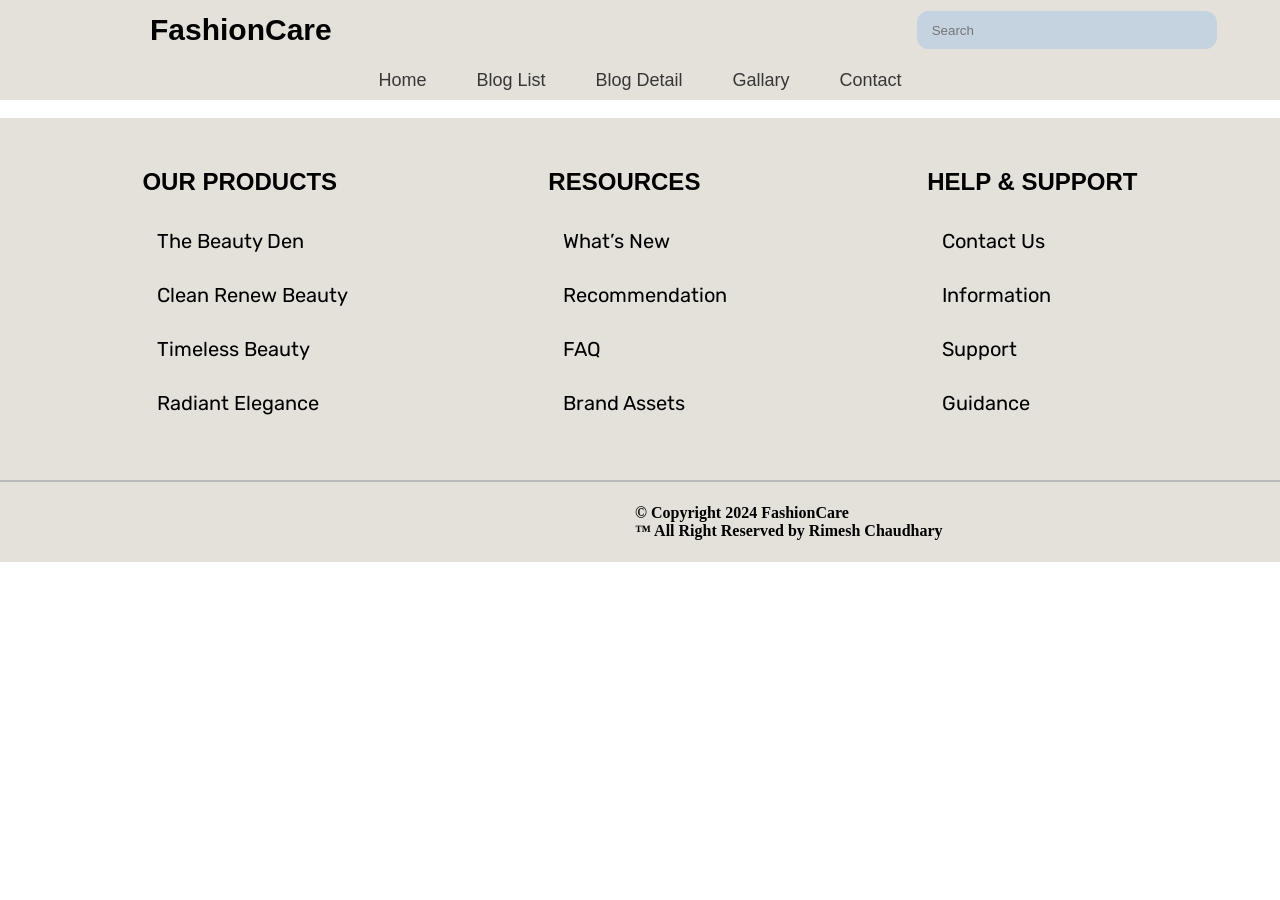
==== blogdetail.html @ f18660cf "first commit" ====
<!DOCTYPE html>
<html lang="en">
<head>
    <meta charset="UTF-8">
    <meta name="viewport" content="width=device-width, initial-scale=1.0">
    <title>Document</title>
    <link rel="stylesheet" href="blogdetail.css">
    <link
    rel="stylesheet"
    data-purpose="Layout StyleSheet"
    title="Web Awesome"
    href="/css/app-wa-462d1fe84b879d730fe2180b0e0354e0.css?vsn=d"
  >

    <link
      rel="stylesheet"
      href="https://site-assets.fontawesome.com/releases/v6.5.1/css/all.css"
    >

    <link
      rel="stylesheet"
      href="https://site-assets.fontawesome.com/releases/v6.5.1/css/sharp-thin.css"
    >

    <link
      rel="stylesheet"
      href="https://site-assets.fontawesome.com/releases/v6.5.1/css/sharp-solid.css"
    >

    <link
      rel="stylesheet"
      href="https://site-assets.fontawesome.com/releases/v6.5.1/css/sharp-regular.css"
    >

    <link
      rel="stylesheet"
      href="https://site-assets.fontawesome.com/releases/v6.5.1/css/sharp-light.css"
    >
</head>
<body>
    <header>
        <!-- header section first -->
          <nav class="nav-1">
  
              <h1>FashionCare</h1>
              <div class="btn">
                  
                  <form>
                      <input type="search" placeholder="Search"><i class="fa-sharp fa-thin fa-magnifying-glass"></i>
                  </form>
              </div>
  
              <div class="icon">
                  <i class="fa-brands fa-facebook-f"></i>
                  <i class="fa-brands fa-instagram"></i>
                  <i class="fa-brands fa-pinterest-p"></i>
                  <i class="fa-brands fa-youtube"></i>
              </div>
  
          </nav>
        
        <!-- header section second -->
          <nav class="nav-2">
              <a href="home.html"><i class="fa-sharp fa-light fa-house"></i></i> Home</a>
              <a href="bloglist.html"><i class="fa-thin fa-square-list"></i> Blog List</a>
              <a href="blogdetail.html"><i class="fa-sharp fa-thin fa-circle-info"></i> Blog Detail</a>
              <a href="gallary.html"><i class="fa-thin fa-images"></i> Gallary</a>
              <a href="contact.html"><i class="fa-thin fa-phone"></i> Contact</a>
          </nav>
    </header>

    <main>
      <section>
        <div class="wrapper">

          <div class="content">

            <div class="box-left">
              <strong></strong>
            </div>
            <div class="box-right">
              <figure><img src="" alt=""></figure>
            </div>
            
          </div>

        </div>
      </section>
    </main>
    

    <footer>
    
      <!-- Footer Top -->
      <div class="footer-top">
        <div class="foot-1">
          <h2>OUR PRODUCTS</h2>
          <br>
          <ol>
            <li>The Beauty Den</li>
            <li>Clean Renew Beauty</li>
            <li>Timeless Beauty </li>
            <li>Radiant Elegance</li>
          </ol>
        </div>
  
        <div class="foot-2">
          <h2>RESOURCES</h2>
          <br>
          <ol>
            <li>What’s New</li>
            <li>Recommendation</li>
            <li>FAQ</li>
            <li>Brand Assets</li>
          </ol>
        </div>
  
        <div class="foot-3">
          <h2>HELP & SUPPORT</h2>
          <br>
          <ol>
            <li>Contact Us</li>
            <li>Information</li>
            <li>Support</li>
            <li>Guidance</li>
          </ol>
        </div>
      </div>
  
      <hr>
      
      <!-- Footer Bottom -->
      <div class="footer-bottom">
        <div class="icons">
          <i class="fa-brands fa-facebook-f"></i>
          <i class="fa-brands fa-instagram"></i>
          <i class="fa-brands fa-pinterest-p"></i>
          <i class="fa-brands fa-youtube"></i>
        </div>
        <div class="cop">
          <strong>&copy; Copyright 2024 FashionCare</strong> <br>
          <strong>&trade; All Right Reserved by Rimesh Chaudhary</strong>
        </div>
      </div>
    </footer>
</body>
</html>
---- blogdetail.css ----
@import url('https://fonts.googleapis.com/css2?family=Rubik:ital,wght@0,300..900;1,300..900&display=swap');

@import url('https://fonts.googleapis.com/css2?family=PT+Sans:ital,wght@0,400;0,700;1,400;1,700&family=Rubik:ital,wght@0,300..900;1,300..900&display=swap');

*{
    margin: 0;
    padding: 0;
    box-sizing: border-box;
}
html,body{
    height: 100%;
    width: 100%;
}

header{
    height: 100px;
    width: 100%;
    /* background-color: whitesmoke; */
    background-color: #E3E1D9;
    
}

.nav-1{
    height: 60px;
    width: 100%;
    display: flex;
    align-items: center;
    gap: 15px;
}
.nav-1 .icon{
    height: 60px;
    width: 180px;
    display: flex;
    padding: 20px;
    gap: 22px;
    /* background-color: blanchedalmond; */  
}
.nav-1 .icon i{
    font-size: 18px;
}
.nav-1 .icon i:hover{
    /* color: #C7C8CC; */
    color: #BFCFE7;
}
.nav-1 h1{
    font-size: 30px;
    font-family: sans-serif;
    /* background-color: aqua; */
    margin-left: 150px;
    margin-right: 570px;
}
.nav-1 .btn{
    height: 40px;
    width: 400px;
    display: flex;
    align-items: center;
    gap: 20px;
    /* background-color: blue; */
}


.nav-1 .btn form {
    display: flex;
    align-items: center;
    position: relative;
    height: 38px;
    width: 300px;
    border-radius: 12px;
    border: none;
    outline: none;
    /* padding: 10px; */
    background-color: rgb(197, 211, 224);
    /* top: 0;
    right: 0; */
}

.nav-1 .btn form input{
    border: none;
    outline: none;
    height: 38px;
    width: 275px;
    border-radius: 12px;
    padding-left: 15px;
    background-color: rgb(197, 211, 224);;
    
}
.nav-1 .btn form i{
    position: absolute;
    padding-right: 7px;
    right: 0;
    font-size: 18px;
}


.nav-2{
    height: 40px;
    width: 100%;
    /* background-color: whitesmoke; */
    display: flex;
    align-items: center;
    justify-content: center;
    gap: 50px;
    @media (max-width: 746px ) {
        display: none;
    }
}

.nav-2 a{
    text-decoration: none;
    color: rgb(56, 54, 54);
    font-family:'Segoe UI', Tahoma, Geneva, Verdana, sans-serif;
    font-weight: 500;
    font-size: 18px;
}

.nav-2 a:hover{
    /* color: rgb(84, 84, 205); */
    color: rgb(187, 116, 116);
}





/* footer */
footer{
    background-color: #E3E1D9;
}
.footer-top{
    padding: 50px;
    width: 100%;
    display: flex;
    align-items: center;
    justify-content: space-around;
    
}
.footer-top  h2{
    font-size: 24px;
    font-family:  sans-serif;
    font-weight: 600;
}
.footer-top ol li{
    list-style-type: none;
    padding: 15px;
    font-size: 20px;
    font-family: "Rubik", sans-serif;
}
.footer-top ol li:hover{
    color: rgb(187, 116, 116);
    cursor: pointer;
}

hr{
    border: 1px solid rgb(186, 186, 186);
}

.footer-bottom{
    height: 80px;
    display: flex;
    align-items: center;
    padding: 15px;
    gap: 620px;
}
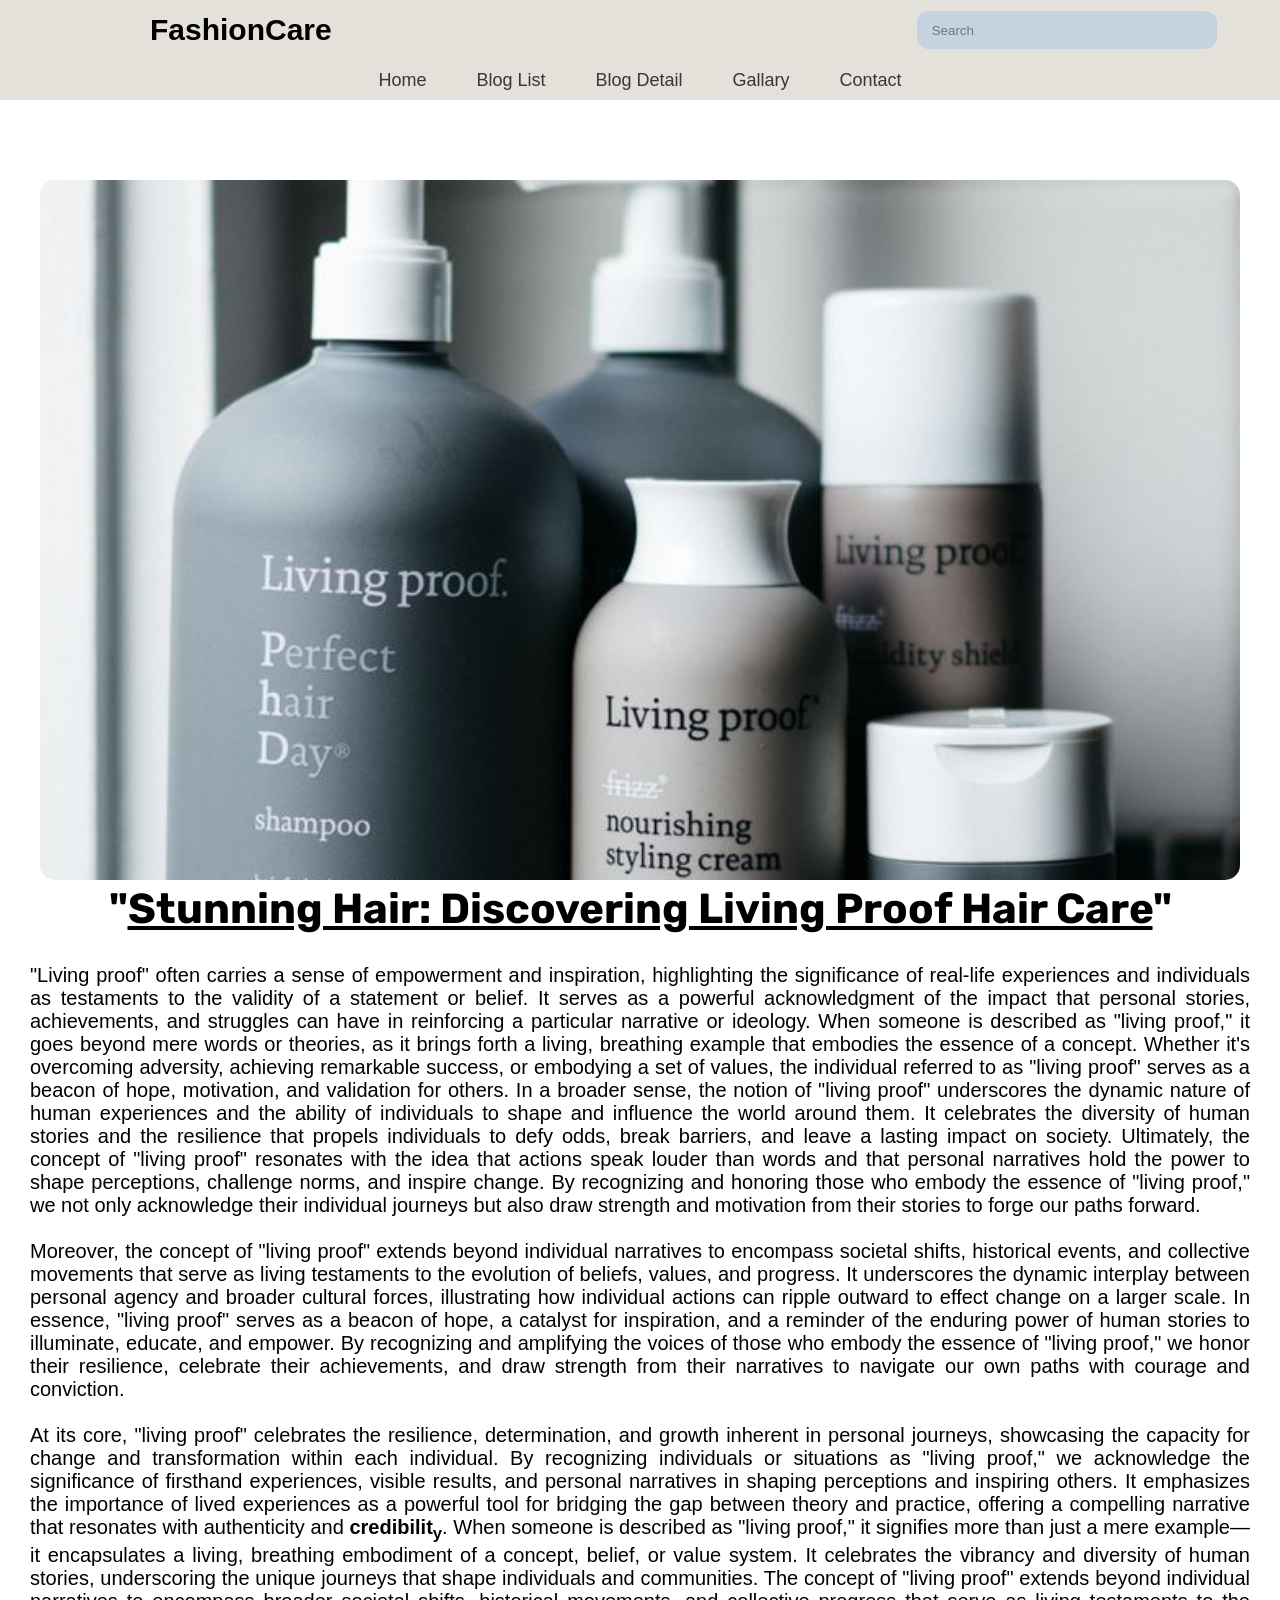
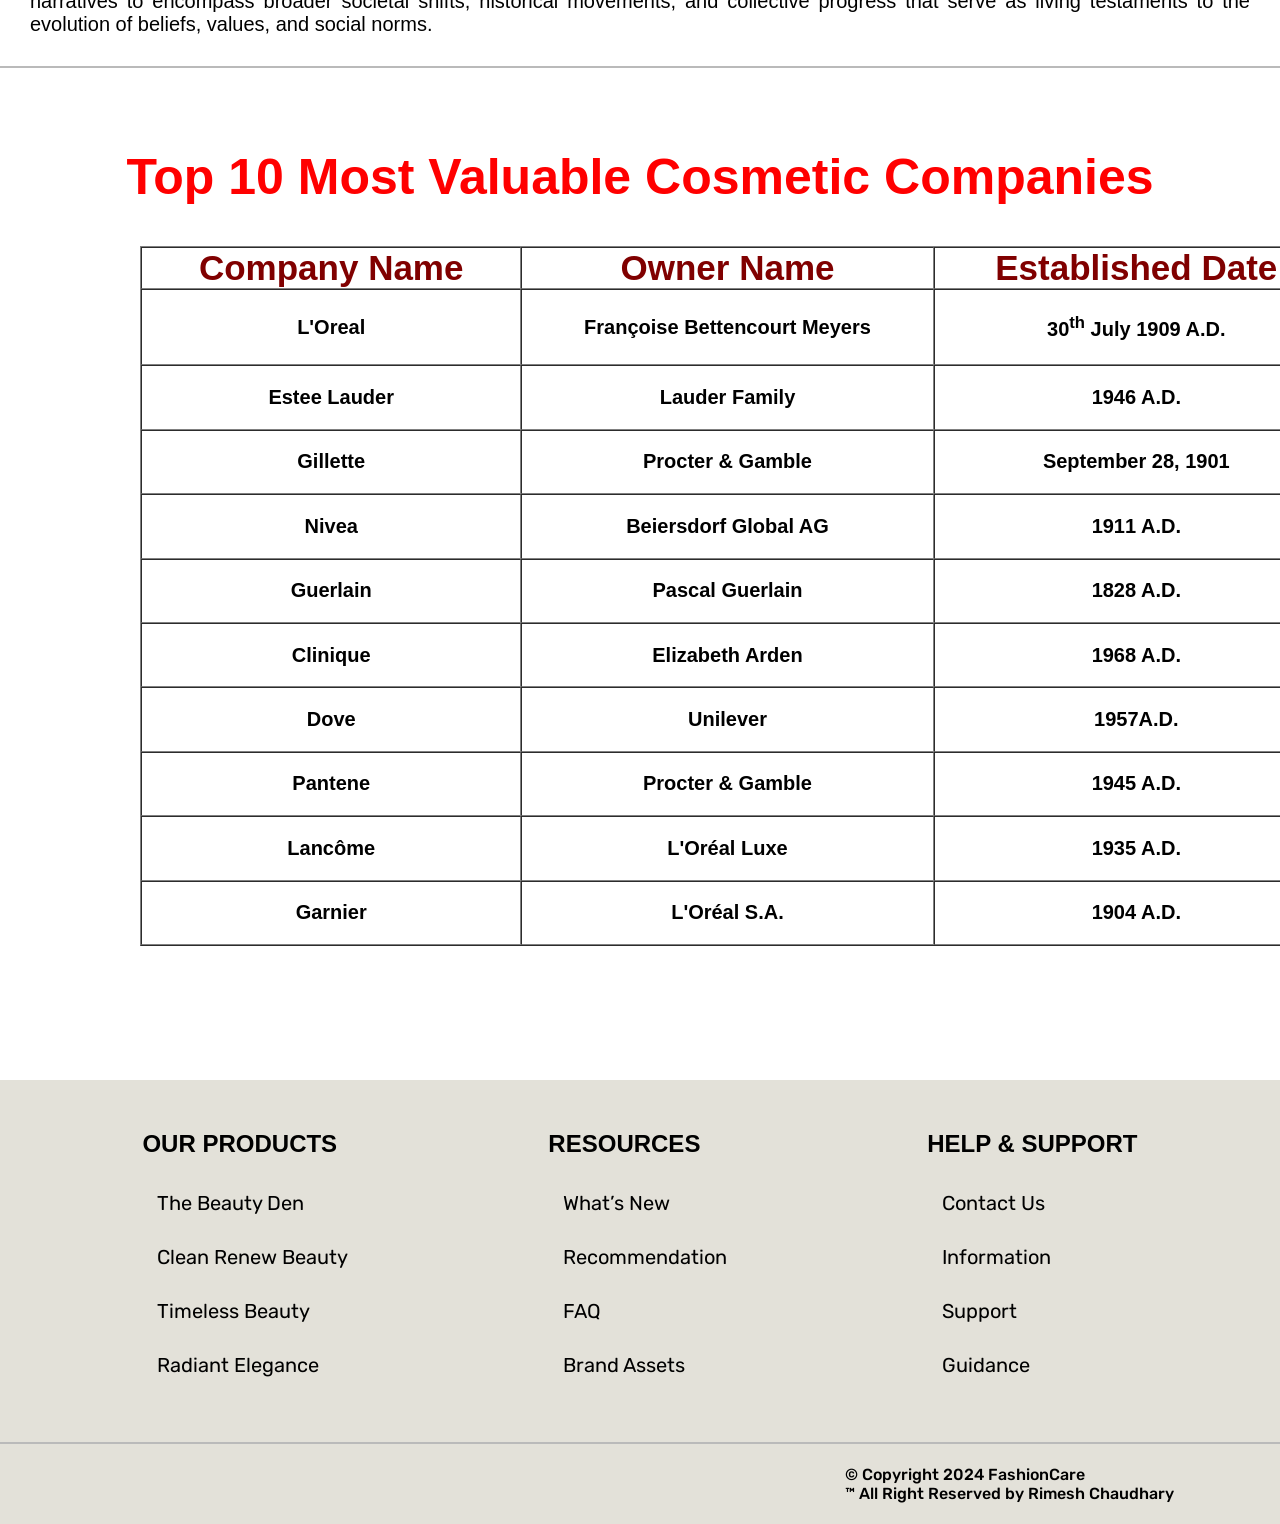
==== commit 06828598: "improvement in design" ====
--- a/blogdetail.html
+++ b/blogdetail.html
@@ -41,7 +41,6 @@
     <header>
         <!-- header section first -->
           <nav class="nav-1">
-  
               <h1>FashionCare</h1>
               <div class="btn">
                   
@@ -60,13 +59,14 @@
           </nav>
         
         <!-- header section second -->
-          <nav class="nav-2">
-              <a href="home.html"><i class="fa-sharp fa-light fa-house"></i></i> Home</a>
-              <a href="bloglist.html"><i class="fa-thin fa-square-list"></i> Blog List</a>
-              <a href="blogdetail.html"><i class="fa-sharp fa-thin fa-circle-info"></i> Blog Detail</a>
-              <a href="gallary.html"><i class="fa-thin fa-images"></i> Gallary</a>
-              <a href="contact.html"><i class="fa-thin fa-phone"></i> Contact</a>
-          </nav>
+        <nav class="nav-2"><ol>
+          <li><a href="home.html"><i class="fa-sharp fa-light fa-house"></i></i> Home</a></li>
+          <li><a href="bloglist.html"><i class="fa-thin fa-square-list"></i> Blog List</a></li>
+          <li><a href="blogdetail.html"><i class="fa-sharp fa-thin fa-circle-info"></i> Blog Detail</a></li>
+          <li><a href="gallary.html"><i class="fa-thin fa-images"></i> Gallary</a></li>
+          <li><a href="contact.html"><i class="fa-thin fa-phone"></i> Contact</a></li>
+        </ol>   
+        </nav>
     </header>
 
     <main>
@@ -74,16 +74,107 @@
         <div class="wrapper">
 
           <div class="content">
-
-            <div class="box-left">
-              <strong></strong>
+            <div class="box">
+              <figure><img src="picture/Acne-1.jpeg" alt="Acne-1">
+              
+                <figcaption>
+                  <strong>"<u>Stunning Hair: Discovering Living Proof Hair Care</u>"</strong>
+
+                  <p>
+                    "Living proof" often carries a sense of empowerment and inspiration, highlighting the significance of real-life experiences and individuals as testaments to the validity of a statement or belief. It serves as a powerful acknowledgment of the impact that personal stories, achievements, and struggles can have in reinforcing a particular narrative or ideology.
+When someone is described as "living proof," it goes beyond mere words or theories, as it brings forth a living, breathing example that embodies the essence of a concept. Whether it's overcoming adversity, achieving remarkable success, or embodying a set of values, the individual referred to as "living proof" serves as a beacon of hope, motivation, and validation for others.
+In a broader sense, the notion of "living proof" underscores the dynamic nature of human experiences and the ability of individuals to shape and influence the world around them. It celebrates the diversity of human stories and the resilience that propels individuals to defy odds, break barriers, and leave a lasting impact on society.
+Ultimately, the concept of "living proof" resonates with the idea that actions speak louder than words and that personal narratives hold the power to shape perceptions, challenge norms, and inspire change. By recognizing and honoring those who embody the essence of "living proof," we not only acknowledge their individual journeys but also draw strength and motivation from their stories to forge our paths forward.
+<br> <br>
+Moreover, the concept of "living proof" extends beyond individual narratives to encompass societal shifts, historical events, and collective movements that serve as living testaments to the evolution of beliefs, values, and progress. It underscores the dynamic interplay between personal agency and broader cultural forces, illustrating how individual actions can ripple outward to effect change on a larger scale.
+In essence, "living proof" serves as a beacon of hope, a catalyst for inspiration, and a reminder of the enduring power of human stories to illuminate, educate, and empower. By recognizing and amplifying the voices of those who embody the essence of "living proof," we honor their resilience, celebrate their achievements, and draw strength from their narratives to navigate our own paths with courage and conviction.
+<br> <br>
+At its core, "living proof" celebrates the resilience, determination, and growth inherent in personal journeys, showcasing the capacity for change and transformation within each individual. By recognizing individuals or situations as "living proof," we acknowledge the significance of firsthand experiences, visible results, and personal narratives in shaping perceptions and inspiring others. It emphasizes the importance of lived experiences as a powerful tool for bridging the gap between theory and practice, offering a compelling narrative that resonates with authenticity and <b>credibilit<sub>y</sub></b>.
+When someone is described as "living proof," it signifies more than just a mere example—it encapsulates a living, breathing embodiment of a concept, belief, or value system. It celebrates the vibrancy and diversity of human stories, underscoring the unique journeys that shape individuals and communities. The concept of "living proof" extends beyond individual narratives to encompass broader societal shifts, historical movements, and collective progress that serve as living testaments to the evolution of beliefs, values, and social norms.
+                  </p>
+                </figcaption>
+              
+              </figure>
             </div>
-            <div class="box-right">
-              <figure><img src="" alt=""></figure>
-            </div>
-            
           </div>
 
+        </div>
+           <hr>
+        <div class="wrapper-1">
+          <h1>Top 10 Most Valuable Cosmetic Companies</h1>
+          <table border="1.5" cellpadding="50px" cellspacing="0">
+            <thead>
+              <tr>
+                <th>Company Name</th>
+                <th>Owner Name</th>
+                <th>Established Date</th>
+              </tr>
+            </thead>
+
+            <tbody>
+              <tr>
+                <td>L'Oreal</td>
+                <td>Françoise Bettencourt Meyers</td>
+                <td>30<sup>th</sup> July 1909 A.D.</td>
+              </tr>
+
+              <tr>
+                <td>Estee Lauder</td>
+                <td>Lauder Family</td>
+                <td>1946 A.D.</td>
+              </tr>
+
+              <tr>
+                <td>Gillette </td>
+                <td>Procter & Gamble</td>
+                <td>September 28, 1901</td>
+              </tr>
+
+              <tr>
+                <td>Nivea</td>
+                <td>Beiersdorf Global AG</td>
+                <td>1911 A.D.</td>
+              </tr>
+
+              <tr>
+                <td>Guerlain</td>
+                <td>Pascal Guerlain</td>
+                <td>1828 A.D.</td>
+              </tr>
+
+              <tr>
+                <td>Clinique</td>
+                <td>Elizabeth Arden</td>
+                <td>1968 A.D.</td>
+              </tr>
+
+              <tr>
+                <td>Dove</td>
+                <td>Unilever</td>
+                <td>1957A.D.</td>
+              </tr>
+
+              <tr>
+                <td>Pantene</td>
+                <td>Procter & Gamble</td>
+                <td>1945 A.D.</td>
+              </tr>
+              <tr>
+                <td>Lancôme</td>
+                <td>L'Oréal Luxe</td>
+                <td>1935 A.D.</td>
+              </tr>
+              <tr>
+                <td>Garnier</td>
+                <td>L'Oréal S.A.</td>
+                <td>1904 A.D.</td>
+              </tr>
+
+
+
+
+            </tbody>
+          </table>
         </div>
       </section>
     </main>
--- a/blogdetail.css
+++ b/blogdetail.css
@@ -99,10 +99,13 @@
     display: flex;
     align-items: center;
     justify-content: center;
+    
+}
+.nav-2 ol{
+    list-style-type: none;
+    display: flex;
+    align-items: center;
     gap: 50px;
-    @media (max-width: 746px ) {
-        display: none;
-    }
 }
 
 .nav-2 a{
@@ -118,8 +121,152 @@
     color: rgb(187, 116, 116);
 }
 
-
-
+@media(max-width:412px){
+    *{
+        padding: 0;
+        margin: 0;
+    }
+
+    header{
+        width: 100%;
+        /* height: 40px; */
+    }
+    .nav-1{
+        height: 60px;
+        width: 100%;
+        display: flex;
+    } 
+
+    .nav-1 .icon{
+        display: none;
+    }
+
+    .nav-1 h1{
+        font-size: 30px;
+        font-family: sans-serif;
+         /* margin-left: 150px; */
+        /* margin-right: 200px;  */
+    }
+    .nav-1 .btn{
+
+        height: 40px;
+        width: 100px;
+        display: flex;
+        align-items: center;
+        gap: 20px;
+        display: none; 
+    }
+    .nav-1 .btn form {
+        display: flex;
+        align-items: center;
+        position: relative;
+        height: 28px;
+        width: 100px;
+        border-radius: 12px;
+        border: none;
+        outline: none;
+        background-color: rgb(197, 211, 224);
+    }
+
+    .nav-1 .btn form input{
+        display: none;
+        border: none;
+        outline: none;
+        height: 38px;
+        width: 100px;
+        border-radius: 12px;
+        padding-left: 15px;
+        background-color: rgb(197, 211, 224);;
+    }
+
+    .nav-1 .btn form i{
+        position: absolute;
+        padding-right: 7px;
+        right: 0;
+        font-size: 10px;
+    }
+
+    .nav-2{
+        width: 100%;
+    }
+    .nav-2 ol{
+        position: fixed;
+        justify-content: center;
+        width: 100%;
+        height: 40px;
+        gap: 15px;
+    }
+    .nav-2 ol li a{
+        font-size: 11px;
+        font-family: "Rubik",sans-serif;
+    }
+
+
+    main, footer{
+        display: none;
+    }
+}
+
+/* Main part */
+main{
+    height: 2500px;
+    margin-top: 80px;
+}
+
+.box figure{
+    text-align: center;
+}
+.box figure img{
+    height: 700px;
+    width: 1200px;
+    border-radius: 15px;
+    border: hidden;
+    object-fit: cover;
+    object-position: center;
+}
+.box figure figcaption{
+    text-align: center;
+}
+.box figure figcaption strong{
+    font-size: 42px;
+    font-family: "Rubik", sans-serif;
+}
+.box figure figcaption p{
+    text-align: justify;
+    padding: 30px;
+    font-size: 20px;
+    font-family: sans-serif;
+}
+
+.wrapper-1 table{
+    margin-left: 140px;
+}
+.wrapper-1 h1{
+    margin-top: 80px;
+    margin-bottom: 40px;
+    text-align: center;
+    font-size: 50px;
+    font-weight: 700;
+    font-family: sans-serif;
+    color: red;
+}
+table{
+    height: 700px;
+    width: 1200px;
+    text-align: center;
+}
+table thead tr th{
+    font-size: 35px;
+    font-family: sans-serif;
+    color: maroon;
+    font-weight: 700;
+}   
+
+table tbody tr td{
+    font-size: 20px;
+    font-family: sans-serif;
+    font-weight: 600;
+}
 
 
 /* footer */
@@ -160,4 +307,23 @@
     align-items: center;
     padding: 15px;
     gap: 620px;
+}
+.footer-bottom .icons{
+    display: flex;
+    align-items: center;
+    gap: 15px;
+    margin-left: 165px;
+}
+
+.footer-bottom .icons i{
+    font-size: 22px;  
+}
+.footer-bottom .icons i:hover{
+    color: #C7C8CC;
+}
+
+.footer-bottom .cop strong{
+    font-size: 16px;
+    font-weight: 500;
+    font-family: "Rubik", sans-serif;
 }
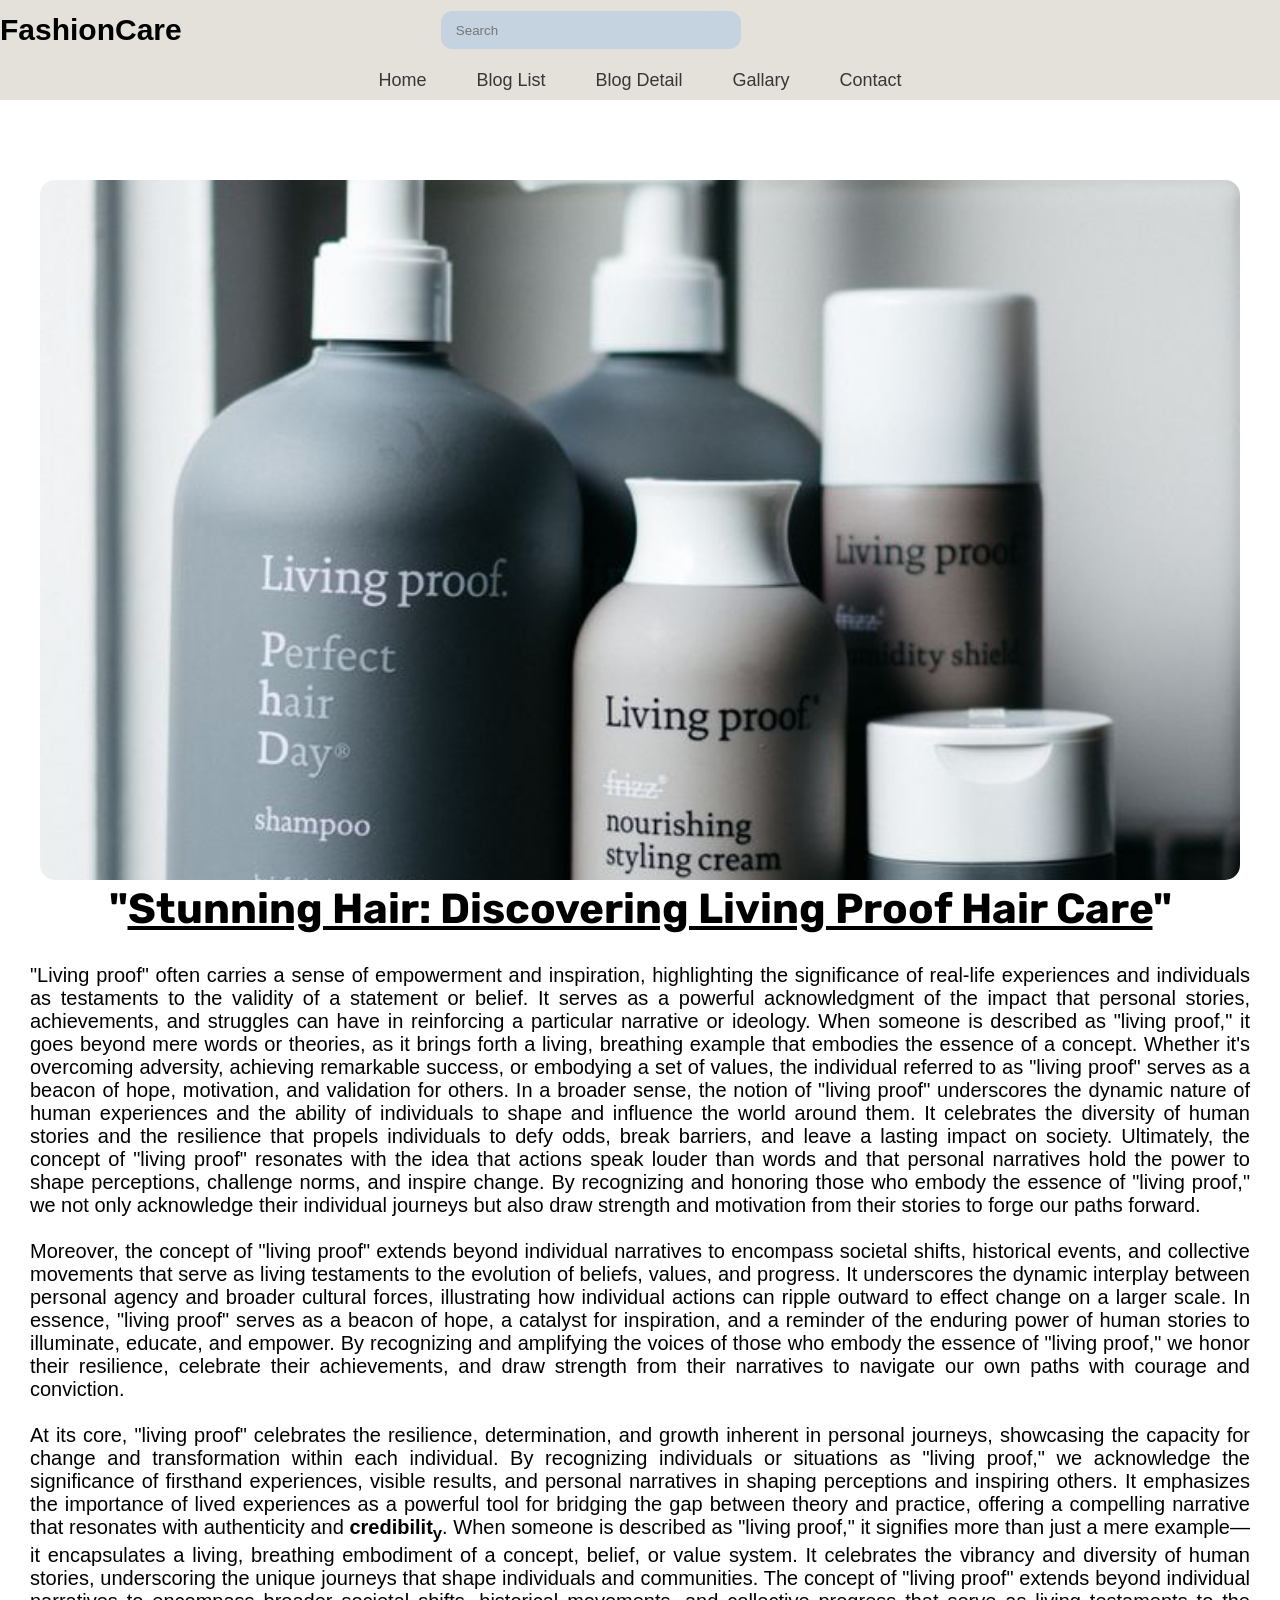
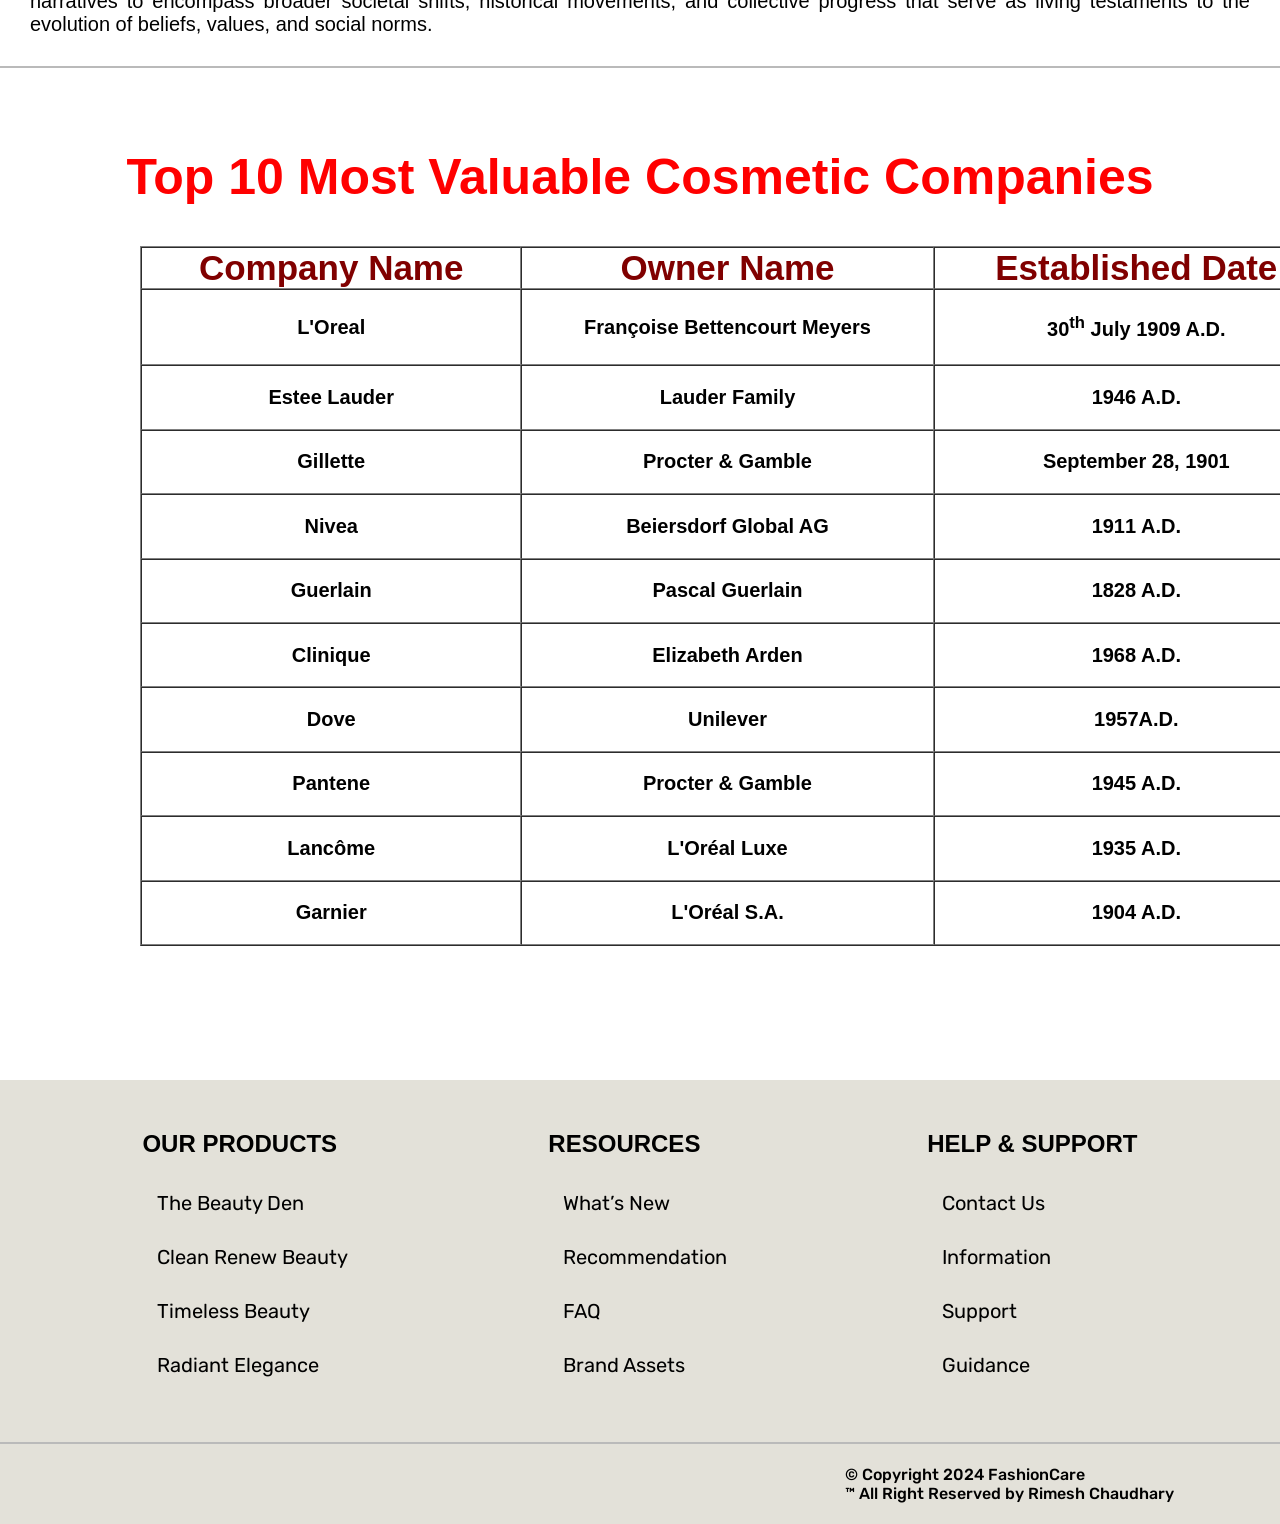
==== commit 03176827: "improvement website" ====
--- a/blogdetail.html
+++ b/blogdetail.html
@@ -54,6 +54,9 @@
                   <i class="fa-brands fa-instagram"></i>
                   <i class="fa-brands fa-pinterest-p"></i>
                   <i class="fa-brands fa-youtube"></i>
+              </div>
+              <div class="menu-icon">
+                <i class="fa-sharp fa-solid fa-bars"></i>
               </div>
   
           </nav>
--- a/blogdetail.css
+++ b/blogdetail.css
@@ -20,46 +20,51 @@
     
 }
 
-.nav-1{
+header {
+    height: 100px;
+    width: 100%;
+    background-color: #e3e1d9;
+  }
+  .nav-1 {
     height: 60px;
     width: 100%;
     display: flex;
     align-items: center;
+    justify-content: space-between;
     gap: 15px;
-}
-.nav-1 .icon{
+  }
+  .nav-1 p {
+    display: none;
+  }
+  .nav-1 .icon {
     height: 60px;
     width: 180px;
     display: flex;
     padding: 20px;
     gap: 22px;
-    /* background-color: blanchedalmond; */  
-}
-.nav-1 .icon i{
+  }
+  .nav-1 .icon i {
     font-size: 18px;
-}
-.nav-1 .icon i:hover{
-    /* color: #C7C8CC; */
-    color: #BFCFE7;
-}
-.nav-1 h1{
+  }
+  .nav-1 .icon i:hover {
+    color: #bfcfe7;
+  }
+  .nav-1 .menu-icon {
+      display: none;
+  }
+  .nav-1 h1 {
     font-size: 30px;
     font-family: sans-serif;
-    /* background-color: aqua; */
-    margin-left: 150px;
-    margin-right: 570px;
-}
-.nav-1 .btn{
+  }
+  .nav-1 .btn {
     height: 40px;
     width: 400px;
     display: flex;
     align-items: center;
     gap: 20px;
-    /* background-color: blue; */
-}
-
-
-.nav-1 .btn form {
+  }
+  
+  .nav-1 .btn form {
     display: flex;
     align-items: center;
     position: relative;
@@ -68,144 +73,146 @@
     border-radius: 12px;
     border: none;
     outline: none;
-    /* padding: 10px; */
     background-color: rgb(197, 211, 224);
-    /* top: 0;
-    right: 0; */
-}
-
-.nav-1 .btn form input{
+  }
+  
+  .nav-1 .btn form input {
     border: none;
     outline: none;
     height: 38px;
     width: 275px;
     border-radius: 12px;
     padding-left: 15px;
-    background-color: rgb(197, 211, 224);;
-    
-}
-.nav-1 .btn form i{
+    background-color: rgb(197, 211, 224);
+  }
+  .nav-1 .btn form i {
     position: absolute;
     padding-right: 7px;
     right: 0;
     font-size: 18px;
-}
-
-
-.nav-2{
+  }
+  
+  .nav-2 {
     height: 40px;
     width: 100%;
-    /* background-color: whitesmoke; */
     display: flex;
     align-items: center;
     justify-content: center;
-    
-}
-.nav-2 ol{
+  }
+  .nav-2 ol {
     list-style-type: none;
     display: flex;
     align-items: center;
     gap: 50px;
-}
-
-.nav-2 a{
+  }
+  .nav-2 a {
     text-decoration: none;
     color: rgb(56, 54, 54);
-    font-family:'Segoe UI', Tahoma, Geneva, Verdana, sans-serif;
+    font-family: "Segoe UI", Tahoma, Geneva, Verdana, sans-serif;
     font-weight: 500;
     font-size: 18px;
-}
-
-.nav-2 a:hover{
-    /* color: rgb(84, 84, 205); */
+  }
+  
+  .nav-2 a:hover {
     color: rgb(187, 116, 116);
-}
-
-@media(max-width:412px){
-    *{
-        padding: 0;
-        margin: 0;
-    }
-
-    header{
-        width: 100%;
-        /* height: 40px; */
-    }
-    .nav-1{
-        height: 60px;
-        width: 100%;
-        display: flex;
-    } 
-
-    .nav-1 .icon{
-        display: none;
-    }
-
-    .nav-1 h1{
-        font-size: 30px;
-        font-family: sans-serif;
-         /* margin-left: 150px; */
-        /* margin-right: 200px;  */
-    }
-    .nav-1 .btn{
-
-        height: 40px;
-        width: 100px;
-        display: flex;
-        align-items: center;
-        gap: 20px;
-        display: none; 
-    }
-    .nav-1 .btn form {
-        display: flex;
-        align-items: center;
-        position: relative;
-        height: 28px;
-        width: 100px;
-        border-radius: 12px;
-        border: none;
-        outline: none;
-        background-color: rgb(197, 211, 224);
-    }
-
-    .nav-1 .btn form input{
-        display: none;
-        border: none;
-        outline: none;
-        height: 38px;
-        width: 100px;
-        border-radius: 12px;
-        padding-left: 15px;
-        background-color: rgb(197, 211, 224);;
-    }
-
-    .nav-1 .btn form i{
-        position: absolute;
-        padding-right: 7px;
-        right: 0;
-        font-size: 10px;
-    }
-
-    .nav-2{
-        width: 100%;
-    }
-    .nav-2 ol{
-        position: fixed;
-        justify-content: center;
-        width: 100%;
-        height: 40px;
-        gap: 15px;
-    }
-    .nav-2 ol li a{
-        font-size: 11px;
-        font-family: "Rubik",sans-serif;
-    }
-
-
-    main, footer{
-        display: none;
-    }
-}
+  }
+  
+  @media(max-width: 412px){
+      
+      *{
+          padding: 0;
+          margin: 0;
+          box-sizing: border-box;
+      }
+  
+      header{
+          width: 100%;
+          height: 80px;
+      }
+      .nav-1{
+          height: 50px;
+          width: 100%;
+          display: flex;
+          align-items: center;
+          justify-content: center;
+          gap: 70px;
+      } 
+  
+      .nav-1 .icon{
+          display: none;
+      }
+      .nav-1 .menu-icon {
+          display: flex;
+      }
+  
+      .nav-1 h1{
+          font-size: 20px;
+          font-family: sans-serif;
+      }
+      .nav-1 .btn{
+          height: 40px;
+          width: 80px;
+          display: flex;
+          align-items: center;
+          /* gap: 20px; */
+          /* display: none;  */
+      }
+      .nav-1 .btn form {
+          display: flex;
+          align-items: center;
+          position: relative;
+          height: 30px;
+          width: 100px;
+          border-radius: 12px;
+          border: none;
+          outline: none;
+          background-color: rgb(197, 211, 224);
+      }
+  
+      .nav-1 .btn form input{
+          /* display: none; */
+          border: none;
+          outline: none;
+          height: 30px;
+          width: 100px;
+          border-radius: 12px;
+          padding-left: 15px;
+          background-color: rgb(197, 211, 224);;
+      }
+  
+      .nav-1 .btn form i{
+          position: absolute;
+          padding-right: 7px;
+          right: 0;
+          font-size: 10px;
+      }
+  
+      .nav-2{
+          width: 100%;
+          height: 20px;
+          display: flex;
+          align-items: center;
+          justify-content: center;
+      }
+      .nav-2 ol{
+          position: fixed;
+          display: flex;
+          align-items: center;
+          justify-content: center;
+          width: 100%;
+          height: 20px;
+          gap: 15px;
+      }
+      .nav-2 ol li a{
+          font-size: 10px;
+          font-family: "Rubik",sans-serif;
+      }
+  
+  
+      main, footer{
+          display: none;
+      }
+  }
 
 /* Main part */
 main{
